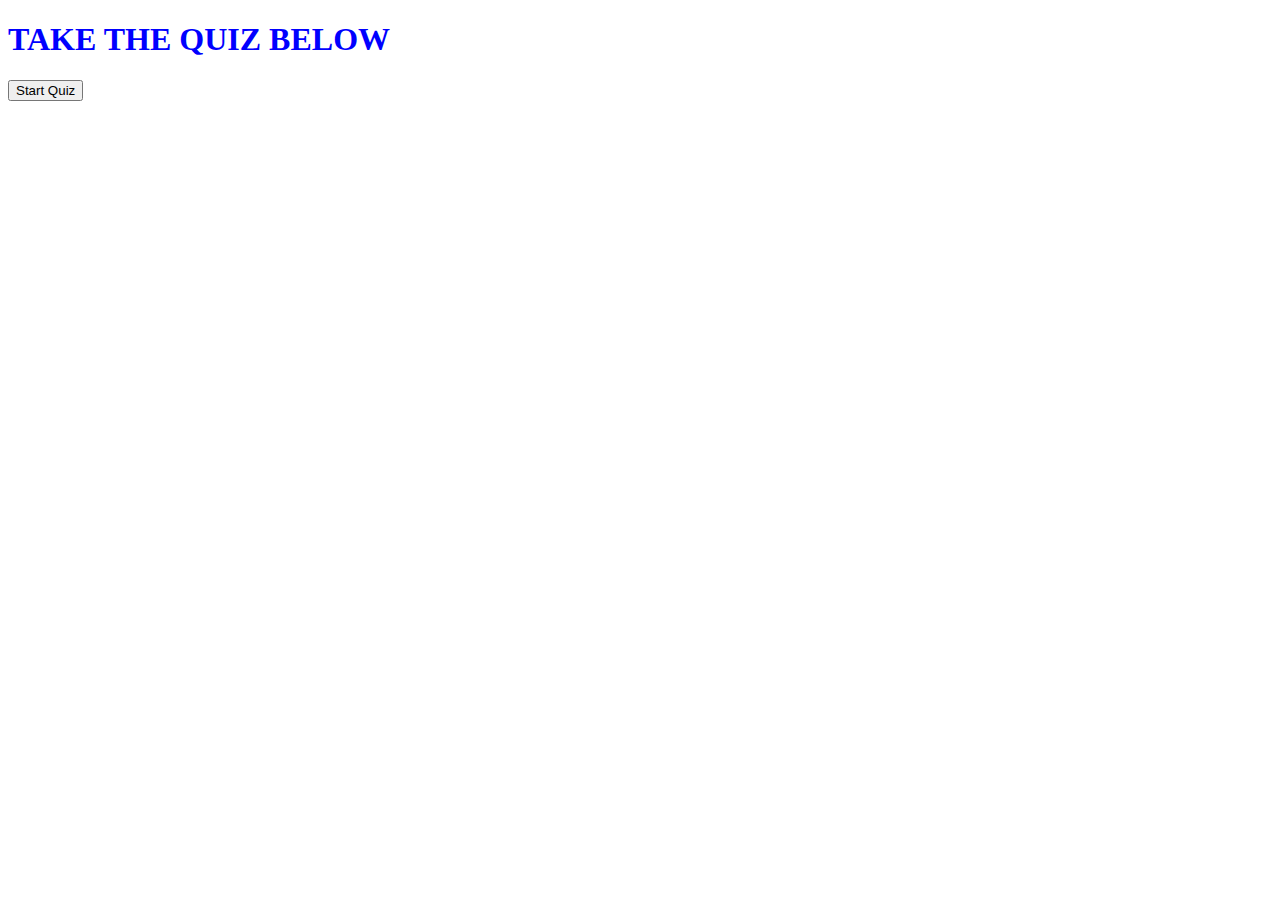
==== index.html @ 32dcc4b9 "Created initial html and linked CSS" ====
<!DOCTYPE html>
<html lang="en">

<head>
    <meta charset="UTF-8">
    <meta name="viewport" content="width=device-width, initial-scale=1.0">
    <meta http-equiv="X-UA-Compatible" content="ie=edge">
    <link rel="stylesheet" href="style.css">
    <title>My First Quiz</title>
</head>

<body>
    <div>
        <h1>TAKE THE QUIZ BELOW</h1>
        <button onclick="startQuiz()">Start Quiz</button>
    </div>
</body>

</html>
---- style.css ----
h1 {
    color: blue;
}
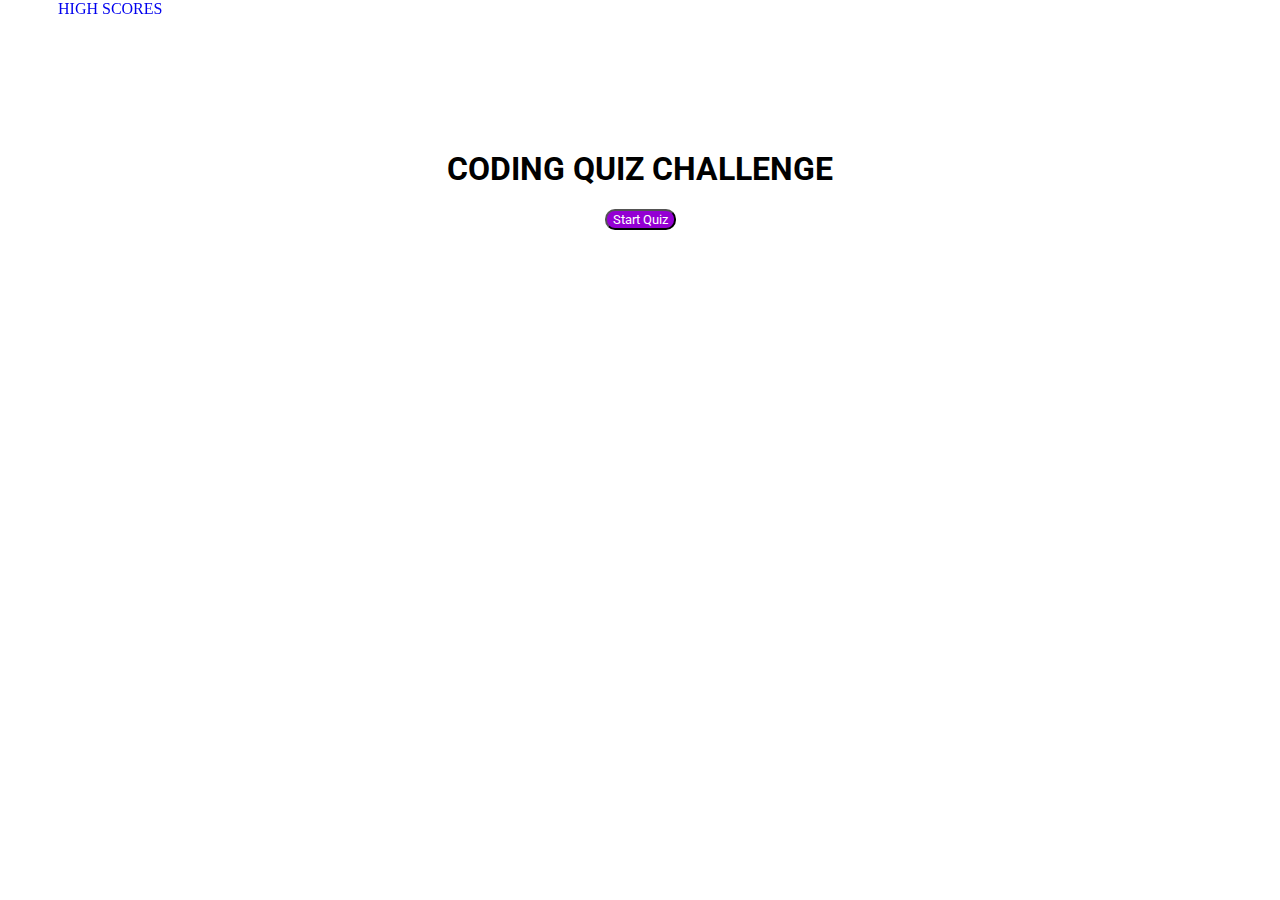
==== commit b8136a76: "Got rid of second html page, condensed content to one html document. Fixed timer. Quiz intro page 'r" ====
--- a/index.html
+++ b/index.html
@@ -6,14 +6,47 @@
     <meta name="viewport" content="width=device-width, initial-scale=1.0">
     <meta http-equiv="X-UA-Compatible" content="ie=edge">
     <link rel="stylesheet" href="style.css">
+    <link href="https://fonts.googleapis.com/css?family=Roboto&display=swap" rel="stylesheet">
+
     <title>My First Quiz</title>
 </head>
 
 <body>
-    <div>
-        <h1>TAKE THE QUIZ BELOW</h1>
-        <button onclick="startQuiz()">Start Quiz</button>
+    <header>
+        <div id="highscores"><a href="#">HIGH SCORES</a></div>
+        <div id="timer"></div>
+    </header>
+
+    <div class="show">
+        <div class="container">
+            <h1>CODING QUIZ CHALLENGE</h1>
+            <button class="quiz-button" onclick="startQuiz()">Start Quiz</button>
+        </div>
     </div>
+
+    <div class="hide">
+        <div class="container">
+            <p id="ask">HERE IS THE QUESTION</p>
+            <button class="quiz-button btn-group-vertical" id="button1">OPTION1</button>
+            <br>
+            <button class="quiz-button btn-group-vertical" id="button2">OPTION2</button>
+            <br>
+            <button class="quiz-button btn-group-vertical" id="button3">OPTION3</button>
+            <br>
+            <button class="quiz-button btn-group-vertical" id="button4">OPTION4</button>
+        </div>
+    </div>
+
+    <div class="hide">
+        <div class="container">
+            <p class="display-final-score"></p>
+            Enter Initials: <input type="text" width="200">
+        </div>
+    </div>
+
+
+    <script src="script.js"></script>
+    <script src="questions.js"></script>
 </body>
 
-</html>+</html--- a/style.css
+++ b/style.css
@@ -1,3 +1,50 @@
+header {
+    top: 0;
+    position: fixed;
+    width: 100%;
+}
 h1 {
-    color: blue;
+    color: black;
+    font-family: 'Roboto', sans-serif;
+
+}
+
+.quiz-button {
+    color: white;
+    background-color: darkviolet;
+    border-radius: 10px;
+    font-family: 'Roboto', sans-serif;
+}
+
+#highscores {
+    margin-left: 50px;
+    float: left;
+}
+
+#timer {
+    margin-right: 50px;
+    float: right;
+}
+
+.container {
+    text-align: center;
+    margin-top: 150px;
+}
+
+.show {
+    display: inline;
+}
+
+.hide {
+    display: none;
+}
+
+a {
+    text-decoration: none;
+}
+
+footer {
+    bottom: 0;
+    position: fixed;
+    width: 100%;
 }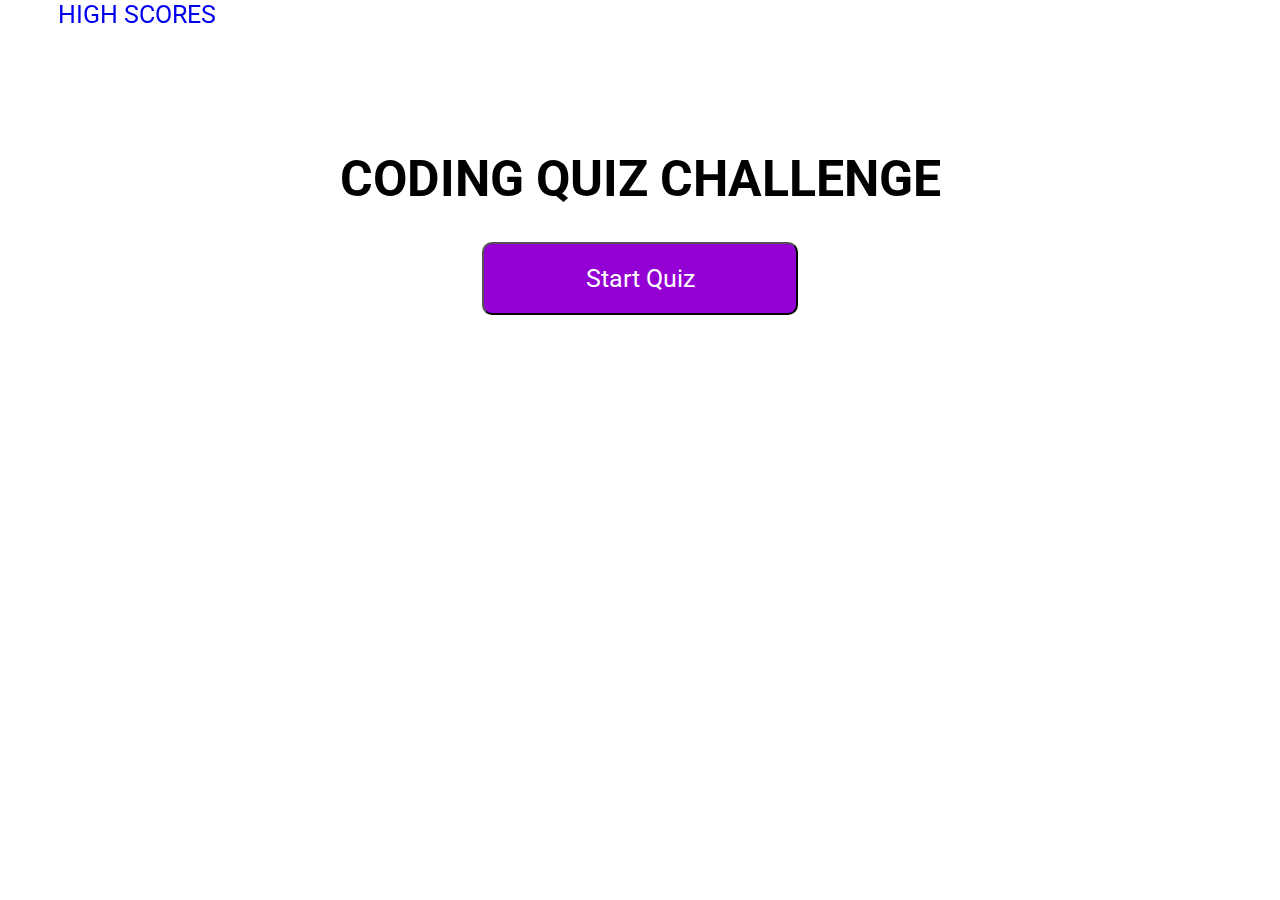
==== commit 29ac57a8: "Style changes for font and buttons" ====
--- a/index.html
+++ b/index.html
@@ -27,13 +27,13 @@
     <div class="hide">
         <div class="container">
             <p id="ask">HERE IS THE QUESTION</p>
-            <button class="quiz-button btn-group-vertical" id="button1">OPTION1</button>
+            <button class="quiz-button" id="button1">OPTION1</button>
             <br>
-            <button class="quiz-button btn-group-vertical" id="button2">OPTION2</button>
+            <button class="quiz-button" id="button2">OPTION2</button>
             <br>
-            <button class="quiz-button btn-group-vertical" id="button3">OPTION3</button>
+            <button class="quiz-button" id="button3">OPTION3</button>
             <br>
-            <button class="quiz-button btn-group-vertical" id="button4">OPTION4</button>
+            <button class="quiz-button" id="button4">OPTION4</button>
         </div>
     </div>
 
--- a/style.css
+++ b/style.css
@@ -3,10 +3,11 @@
     position: fixed;
     width: 100%;
 }
-h1 {
-    color: black;
+
+
+body {
     font-family: 'Roboto', sans-serif;
-
+    font-size: 25px;
 }
 
 .quiz-button {
@@ -14,6 +15,13 @@
     background-color: darkviolet;
     border-radius: 10px;
     font-family: 'Roboto', sans-serif;
+    font-size: 25px;
+    padding: 20px;
+    width: 25%;
+}
+
+.quiz-button:hover {
+    background-color: darkmagenta;
 }
 
 #highscores {
